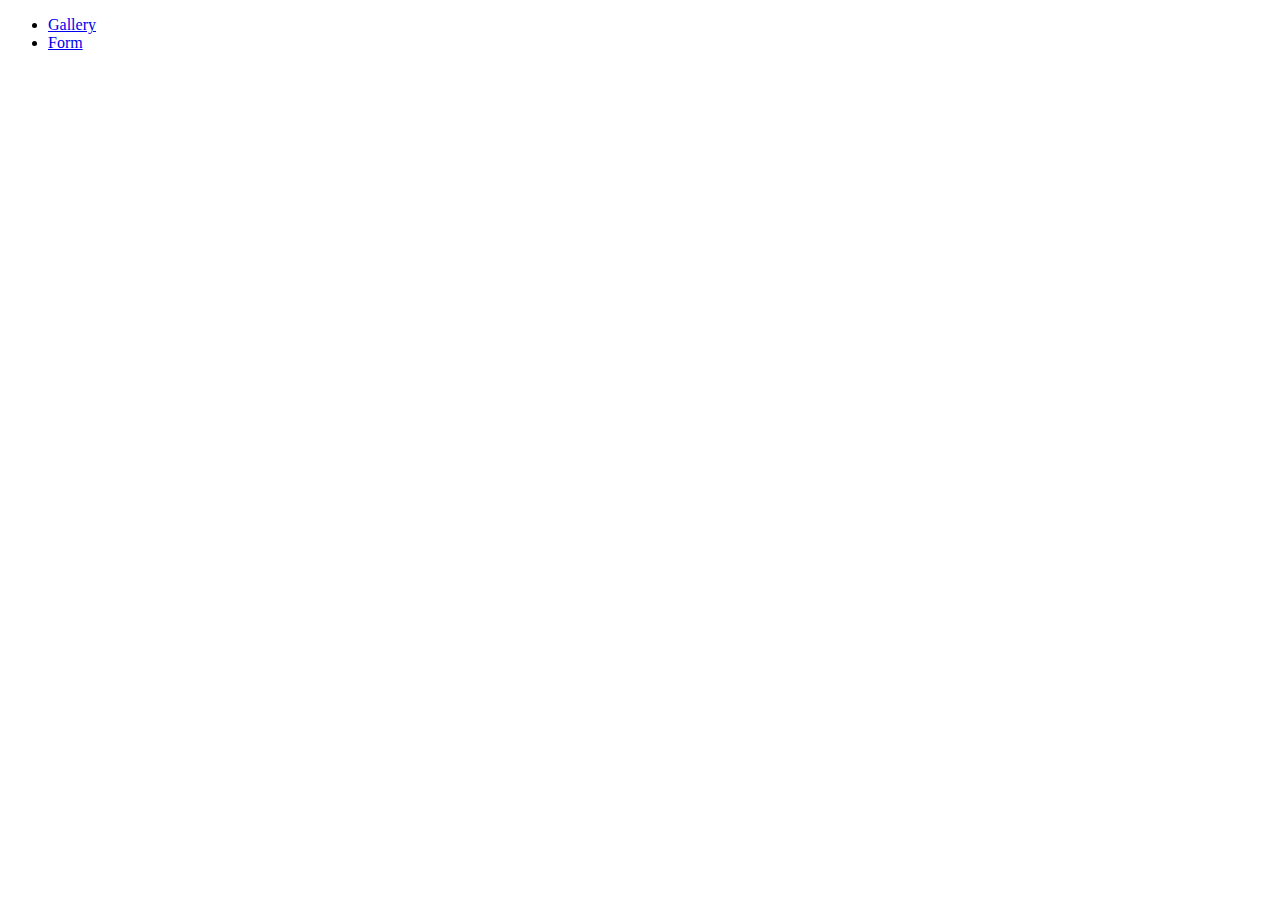
==== index.html @ d2172814 "Deploying to gh-pages from @ dkoleksandr/goit-js-hw-10@41ad52c871f2fd031e8f2997e8f1231e85456f77 🚀" ====
<!DOCTYPE html>
<html lang="en">
  <head>
    <meta charset="UTF-8" />
    <link rel="icon" type="image/svg+xml" href="/goit-js-hw-09/favicon.svg" />
    <meta name="viewport" content="width=device-width, initial-scale=1.0" />
    <title>Vanilla App Template</title>
    
    <script type="module" crossorigin src="/goit-js-hw-09/assets/styles-59556827.js"></script>
    <link rel="stylesheet" href="/goit-js-hw-09/assets/styles-48cd377b.css">
  </head>
  <body>
    <nav>
      <ul>
        <li><a href="./1-gallery.html">Gallery</a></li>
        <li><a href="./2-form.html">Form</a></li>
      </ul>
    </nav>

    
  </body>
</html>
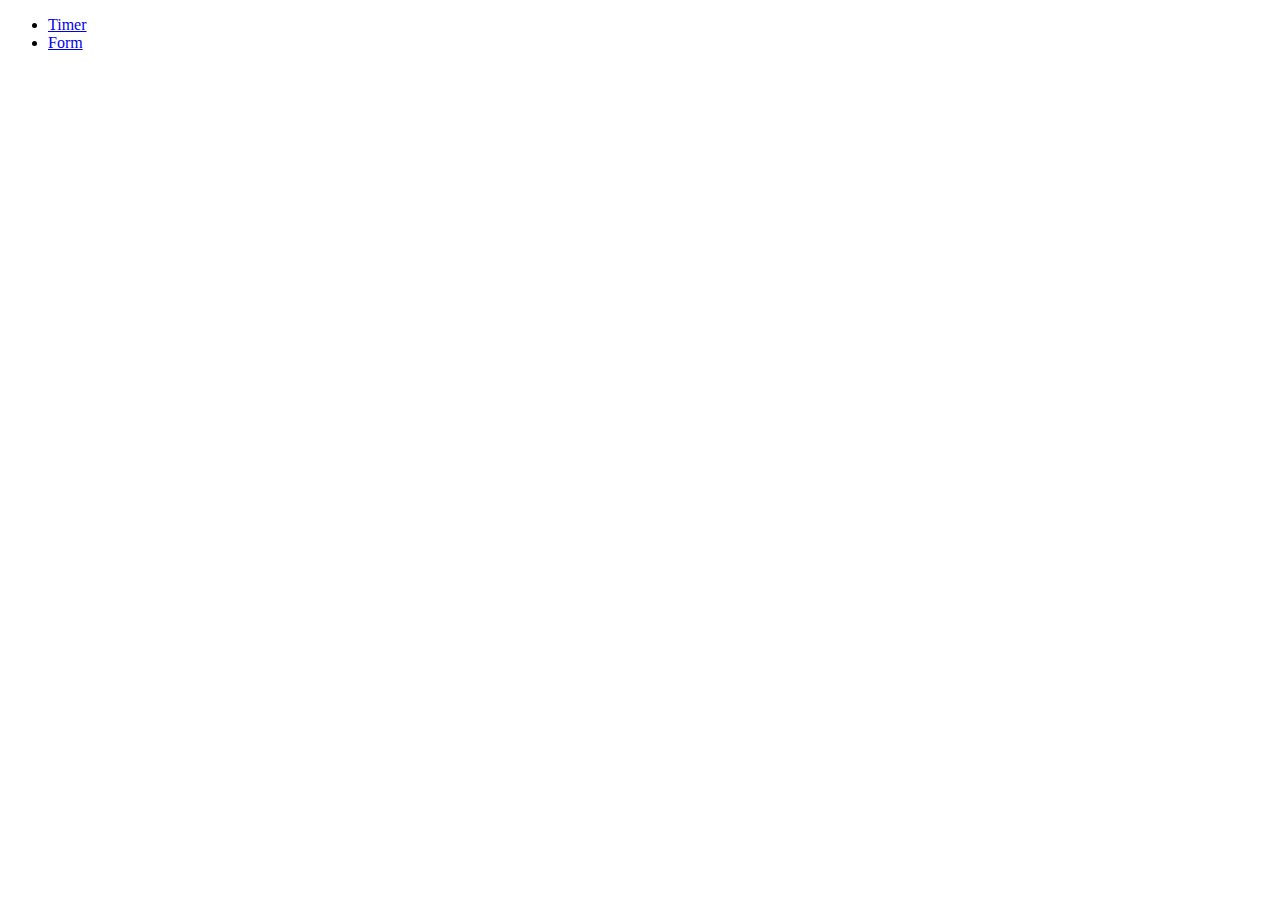
==== commit 2abd4e59: "Deploying to gh-pages from @ dkoleksandr/goit-js-hw-10@9510f579a4e6d9ad6380449598b561ab802e7bb4 🚀" ====
--- a/index.html
+++ b/index.html
@@ -2,17 +2,17 @@
 <html lang="en">
   <head>
     <meta charset="UTF-8" />
-    <link rel="icon" type="image/svg+xml" href="/goit-js-hw-09/favicon.svg" />
+    <link rel="icon" type="image/svg+xml" href="/goit-js-hw-10/favicon.svg" />
     <meta name="viewport" content="width=device-width, initial-scale=1.0" />
     <title>Vanilla App Template</title>
     
-    <script type="module" crossorigin src="/goit-js-hw-09/assets/styles-59556827.js"></script>
-    <link rel="stylesheet" href="/goit-js-hw-09/assets/styles-48cd377b.css">
+    <script type="module" crossorigin src="/goit-js-hw-10/assets/styles-62a806f3.js"></script>
+    <link rel="stylesheet" href="/goit-js-hw-10/assets/styles-0d6eae36.css">
   </head>
   <body>
     <nav>
       <ul>
-        <li><a href="./1-gallery.html">Gallery</a></li>
+        <li><a href="./1-timer.html">Timer</a></li>
         <li><a href="./2-form.html">Form</a></li>
       </ul>
     </nav>
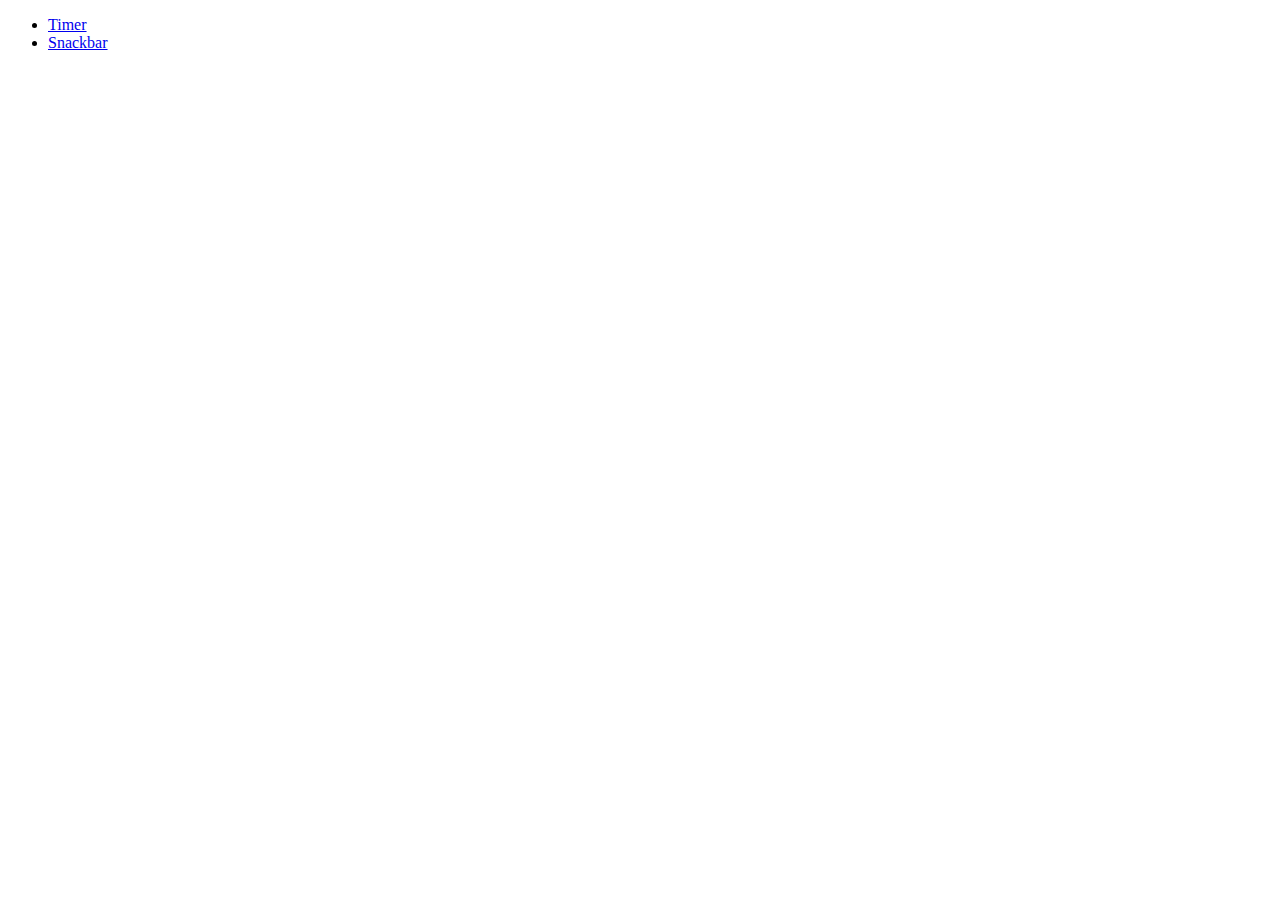
==== commit 3edb1501: "Deploying to gh-pages from @ dkoleksandr/goit-js-hw-10@eefeb9c867de98f952ea5244ebea3ee5cea58fca 🚀" ====
--- a/index.html
+++ b/index.html
@@ -6,14 +6,14 @@
     <meta name="viewport" content="width=device-width, initial-scale=1.0" />
     <title>Vanilla App Template</title>
     
-    <script type="module" crossorigin src="/goit-js-hw-10/assets/styles-62a806f3.js"></script>
-    <link rel="stylesheet" href="/goit-js-hw-10/assets/styles-0d6eae36.css">
+    <script type="module" crossorigin src="/goit-js-hw-10/assets/styles-ce0d06ed.js"></script>
+    <link rel="stylesheet" href="/goit-js-hw-10/assets/styles-567c51dc.css">
   </head>
   <body>
     <nav>
       <ul>
         <li><a href="./1-timer.html">Timer</a></li>
-        <li><a href="./2-form.html">Form</a></li>
+        <li><a href="./2-snackbar.html">Snackbar</a></li>
       </ul>
     </nav>
 
